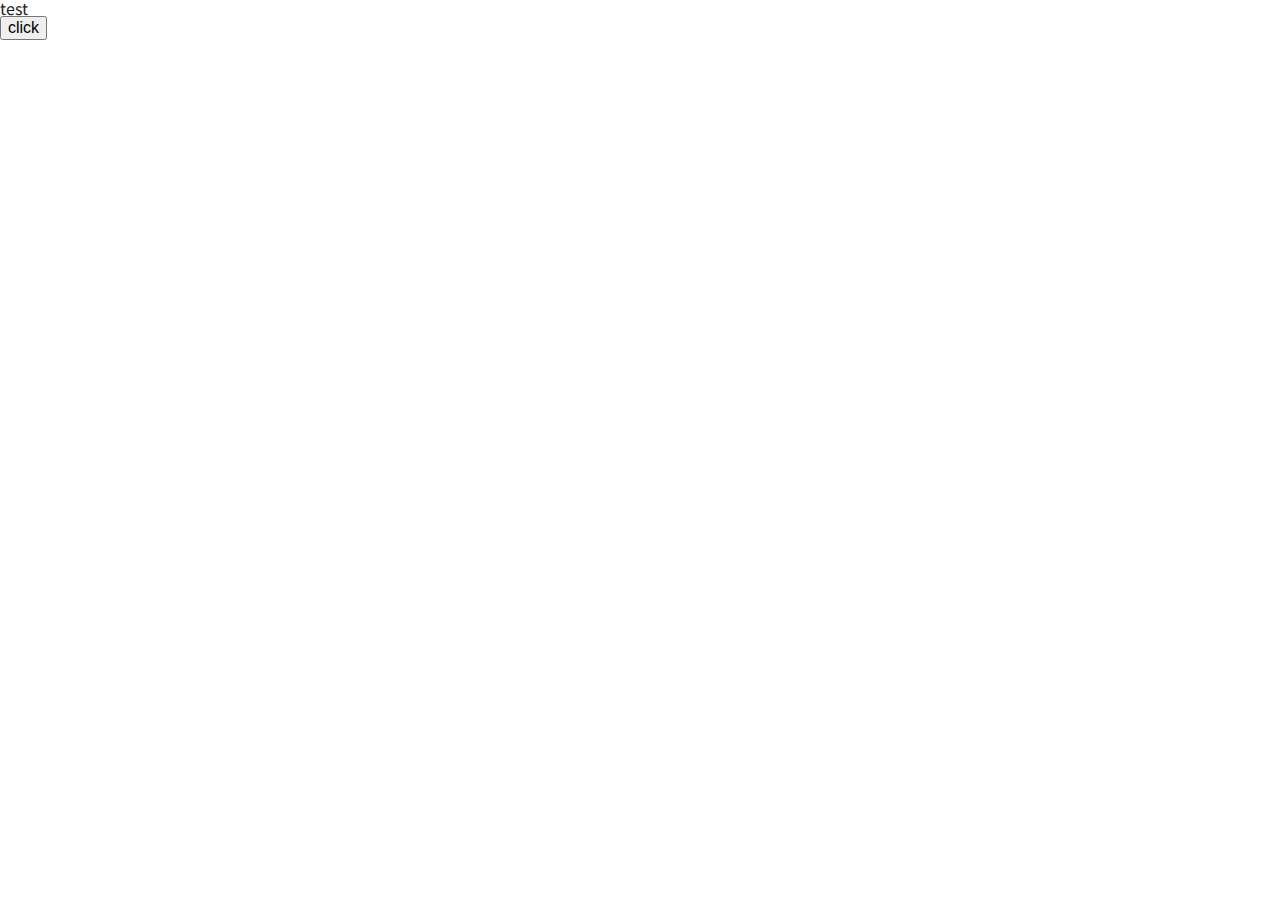
==== index.html @ 5af9674b "Add files via upload" ====
<!DOCTYPE html>
<html lang="ko">

<head>
    <meta charset="UTF-8">
    <meta name="viewport" content="width=, initial-scale=1.0">
    <title>graff - 실습페이지</title>
    <link rel="stylesheet" href="/css/reset.css">
    <link rel="stylesheet" href="/css/font.css">
    <link rel="stylesheet" href="/css/slick.css">
    <link rel="stylesheet" href="/css/style.css">

    <script src="/js/jquery-1.12.4.min.js"></script>
    <script src="/js/slick.min.js"></script>
    <script src="/js/custom.js"></script>
</head>

<body>
    <h1><i class="xi-close"></i> test</h1>
    <button class="btn">click</button>
</body>

</html>
---- css/font.css ----
@import url('https://fonts.googleapis.com/css2?family=Noto+Sans+KR:wght@100;200;300;400;500;600;700;800;900&display=swap');

  @import url('https://cdn.jsdelivr.net/npm/xeicon@2.3.3/xeicon.min.css');

  body {
      font-family: 'Noto Sans KR', sans-serif;
      color: #202124;
  }
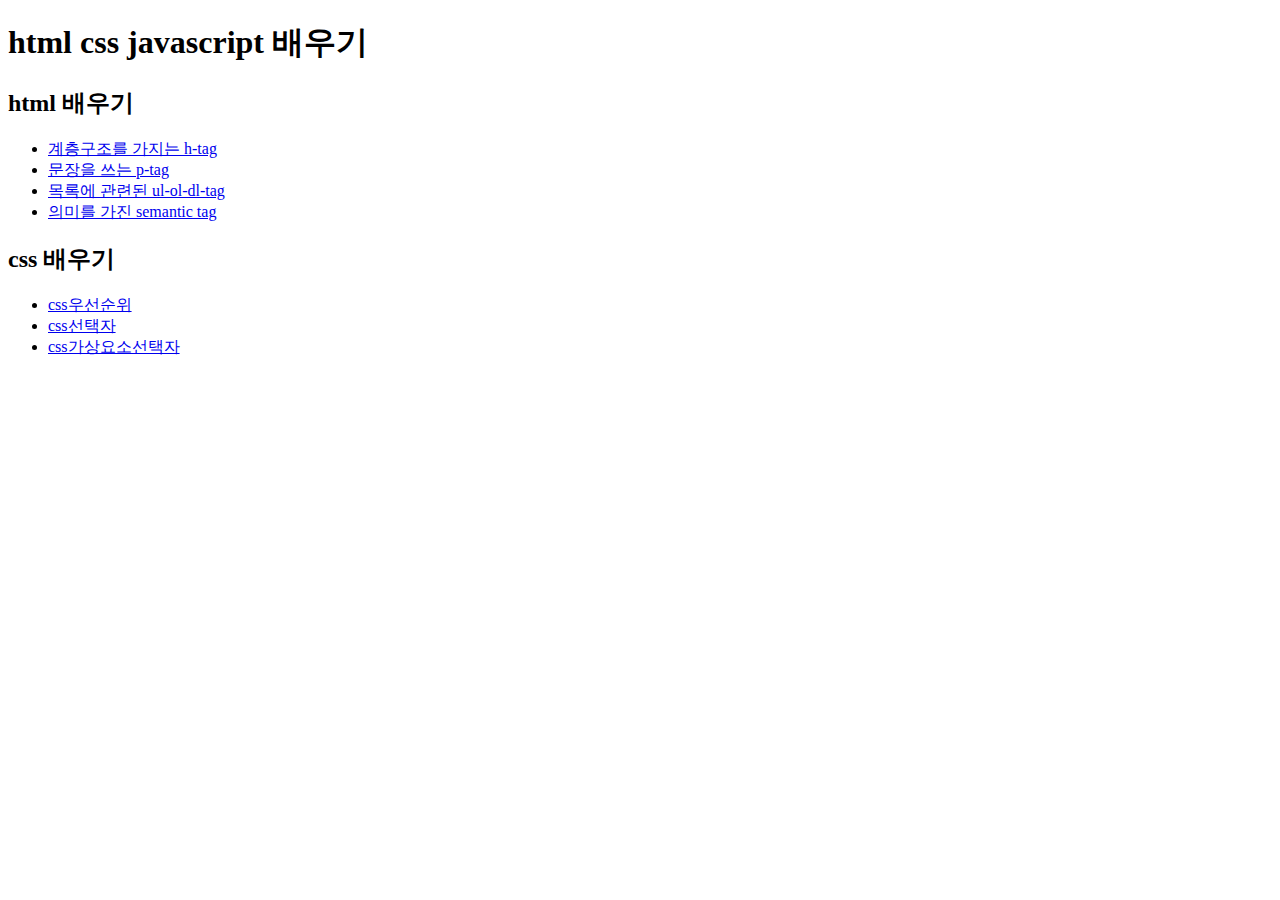
==== commit 1b9812de: "Add files via upload" ====
--- a/index.html
+++ b/index.html
@@ -3,21 +3,34 @@
 
 <head>
     <meta charset="UTF-8">
-    <meta name="viewport" content="width=, initial-scale=1.0">
-    <title>graff - 실습페이지</title>
-    <link rel="stylesheet" href="/css/reset.css">
-    <link rel="stylesheet" href="/css/font.css">
-    <link rel="stylesheet" href="/css/slick.css">
-    <link rel="stylesheet" href="/css/style.css">
-
-    <script src="/js/jquery-1.12.4.min.js"></script>
-    <script src="/js/slick.min.js"></script>
-    <script src="/js/custom.js"></script>
+    <meta name="viewport" content="width=device-width, initial-scale=1.0">
+    <title>html css javascript 배우기</title>
 </head>
 
 <body>
-    <h1><i class="xi-close"></i> test</h1>
-    <button class="btn">click</button>
+    <h1>html css javascript 배우기</h1>
+
+    <section class="html">
+        <h2>html 배우기</h2>
+        <ul>
+            <li><a href="./html/01_계층구조를가지는 h-tag.html" target="_blank">계층구조를 가지는 h-tag</a></li>
+            <li><a href="./html/02_문장을 쓰는p-tag.html" target="_blank">문장을 쓰는 p-tag</a></li>
+            <li><a href="./html/03_목록에 관련된 ul-ol-dl-tag.html" target="_blank">목록에 관련된 ul-ol-dl-tag</a></li>
+            <li><a href="./html/04_의미를 가진 semantic tag.html" target="_blank">의미를 가진 semantic tag</a></li>
+        </ul>
+    </section>
+    <section class="html_practice">
+        <h2></h2>
+    </section>
+
+    <section class="css">
+        <h2>css 배우기</h2>
+        <ul>
+            <li><a href="./css/01_css우선순위.html" target="_blank">css우선순위</a></li>
+            <li><a href="./css/02_css선택자.html" target="_blank">css선택자</a></li>
+            <li><a href="./css/03_css가상요소선택자.html" target="_blank">css가상요소선택자</a></li>
+        </ul>
+    </section>
 </body>
 
 </html>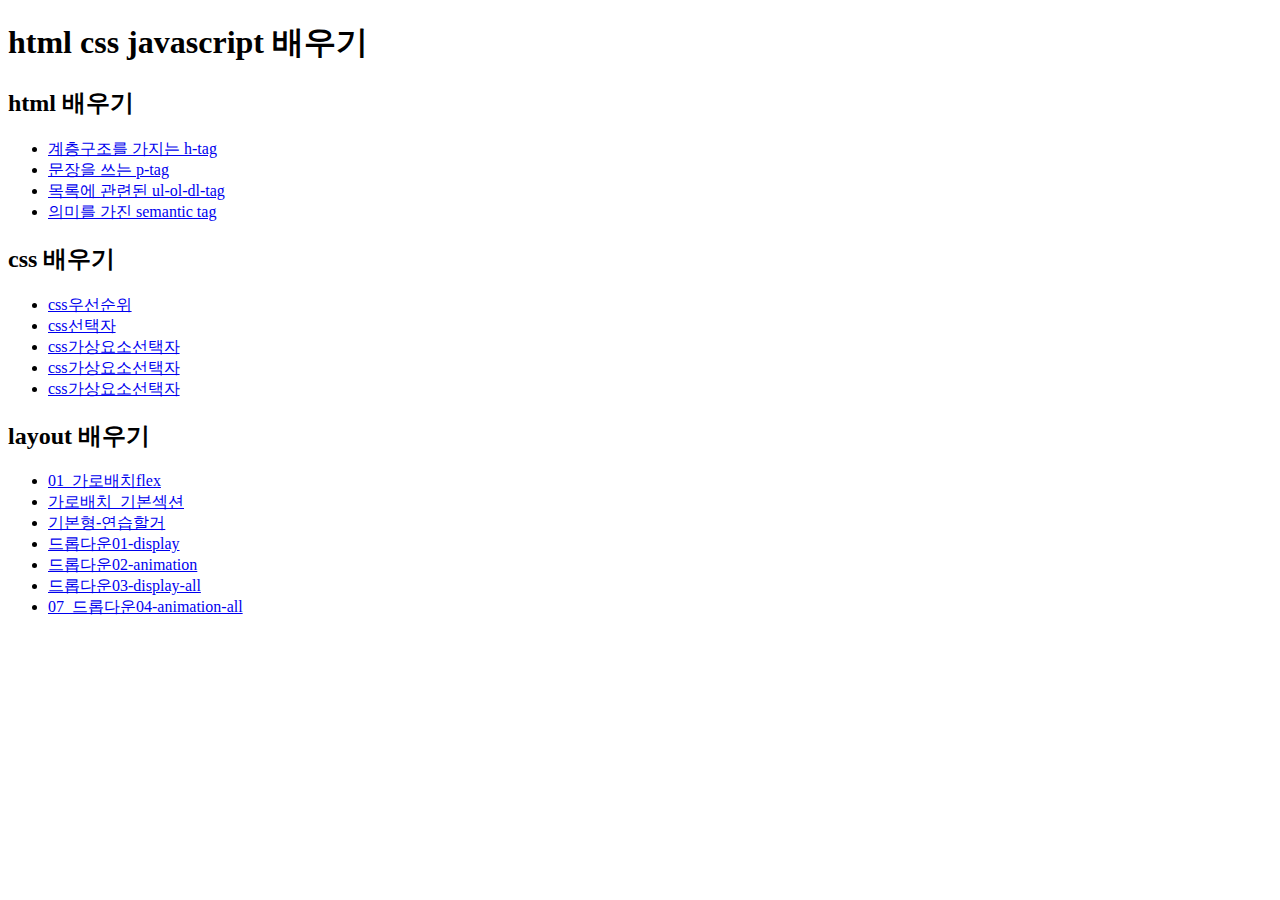
==== commit 3f0c24e1: "Add files via upload" ====
--- a/index.html
+++ b/index.html
@@ -29,6 +29,21 @@
             <li><a href="./css/01_css우선순위.html" target="_blank">css우선순위</a></li>
             <li><a href="./css/02_css선택자.html" target="_blank">css선택자</a></li>
             <li><a href="./css/03_css가상요소선택자.html" target="_blank">css가상요소선택자</a></li>
+            <li><a href="./css/04_css백그라운드.html" target="_blank">css가상요소선택자</a></li>
+            <li><a href="./css/05_css박스모델.html" target="_blank">css가상요소선택자</a></li>
+        </ul>
+    </section>
+
+    <section class="layout">
+        <h2>layout 배우기</h2>
+        <ul>
+            <li><a href="./Layout/01_가로배치flex.html">01_가로배치flex</a></li>
+            <li><a href="./Layout/02_가로배치_기본섹션flex.html">가로배치_기본섹션</a></li>
+            <li><a href="./Layout/03_기본형-연습할거.html">기본형-연습할거</a></li>
+            <li><a href="./Layout/04_드롭다운01-display.html">드롭다운01-display</a></li>
+            <li><a href="./Layout/05_드롭다운02-animation.html">드롭다운02-animation</a></li>
+            <li><a href="./Layout/06_드롭다운03-display-all copy.html">드롭다운03-display-all</a></li>
+            <li><a href="./Layout/07_드롭다운04-animation-all.html">07_드롭다운04-animation-all</a></li>
         </ul>
     </section>
 </body>
